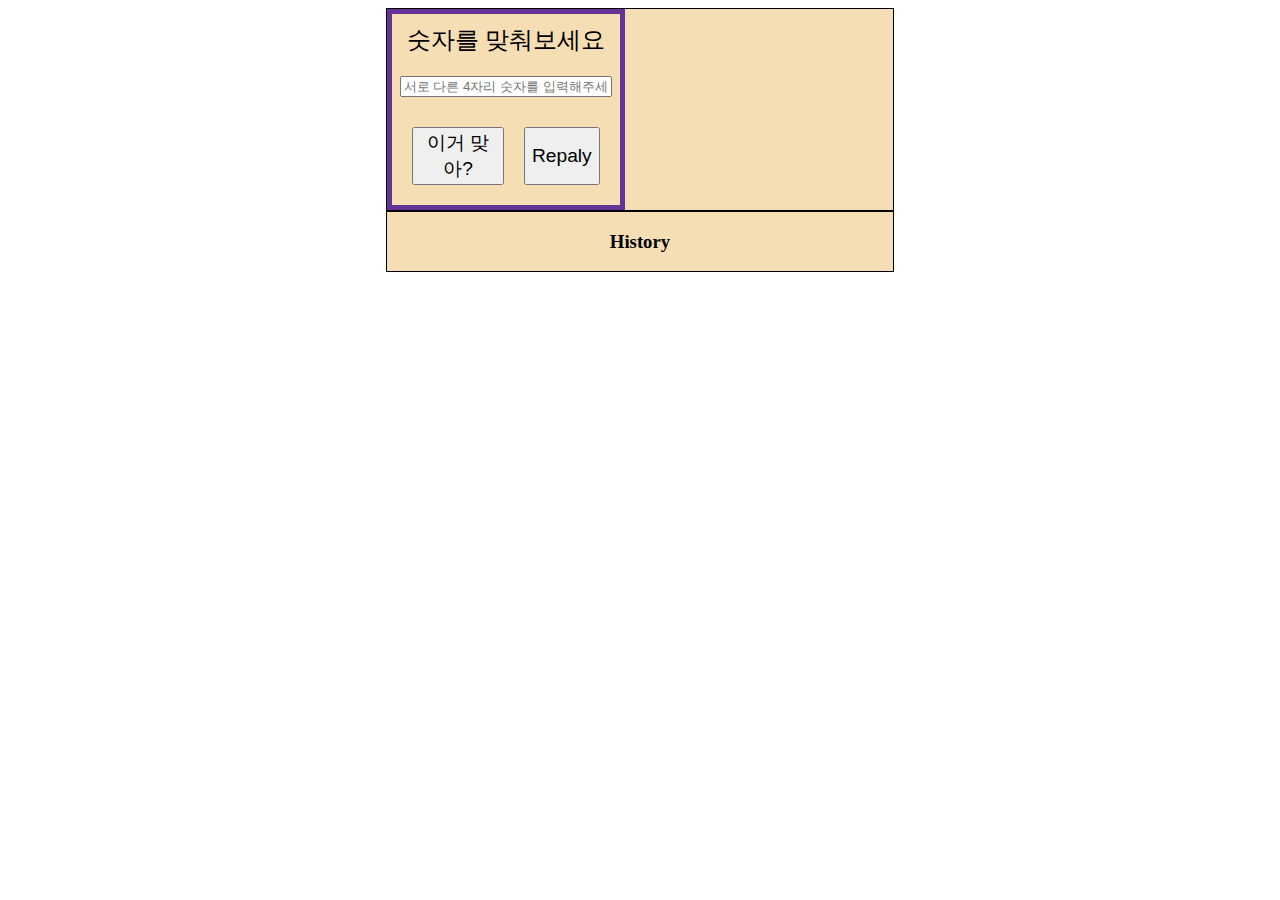
==== numberbaseball.html @ bdf52c03 "숫자야구 추가" ====
<!DOCTYPE html>
<html lang="en">
  <head>
    <meta charset="UTF-8" />
    <meta name="viewport" content="width=device-width, initial-scale=1.0" />
    <title>숫자야구게임</title>
    <style>
      .container {
        background-color: wheat;
        border: 1px solid black;
        width: 40%;
        height: 30%;
        margin: auto;
        display: flex;
        flex-direction: row;
      }
      .history {
        border: 1px solid black;
        width: 40%;
        height: 30%;
        margin: auto;
        background-color: wheat;
        text-align: center;
      }

      form {
        border: 5px solid rebeccapurple;
        width: 45%;
        display: flex;
        flex-direction: column;
        justify-content: center;
        align-items: center;
      }
      form > * {
        margin: 10px 10px;
        text-align: center;
      }
      label {
        font-size: 1.5rem;
      }
      input {
        width: 90%;
      }
      .resultDisplay {
        margin: auto;

        font-size: 3rem;
      }
      .button {
        display: flex;
        flex-direction: row;
      }
      button {
        margin: 10px;
        font-size: 1.2rem;
      }
    </style>
  </head>
  <body>
    <div class="container">
      <form>
        <label for="guessNumber">숫자를 맞춰보세요</label>
        <input
          type="text"
          name="guessNumber"
          id="guessNumber"
          placeholder="서로 다른 4자리 숫자를 입력해주세요."
          maxlength="4"
        />
        <div class="button">
          <button class="submit">이거 맞아?</button>
          <button class="submit">Repaly</button>
        </div>
      </form>
      <div class="resultDisplay"></div>
    </div>
    <div class="history">
      <h3>History</h3>
    </div>
    <script type="text/javascript" src="script.js"></script>
  </body>
</html>
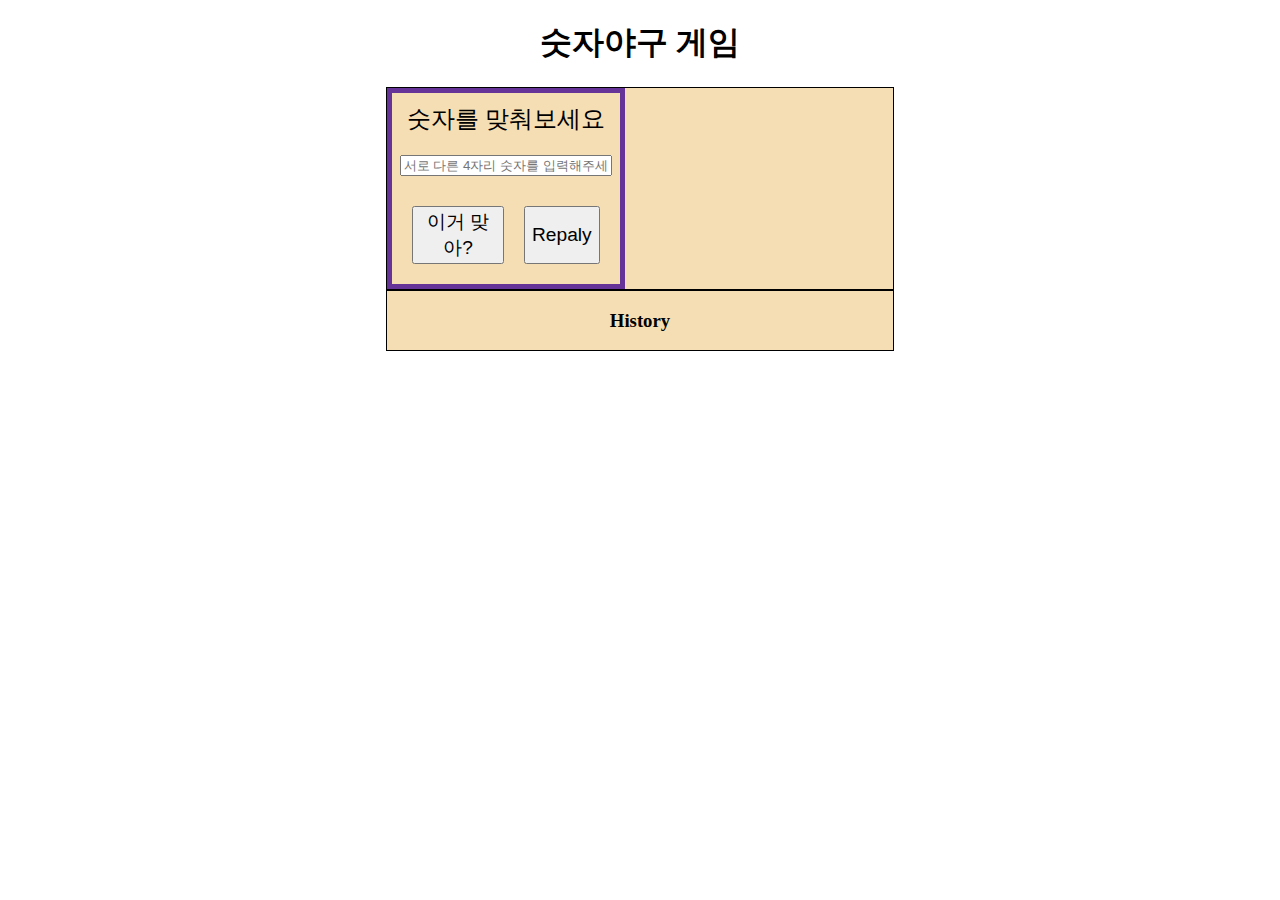
==== commit 1c2f623c: "정답 시 축하 코멘트 추가" ====
--- a/numberbaseball.html
+++ b/numberbaseball.html
@@ -57,6 +57,7 @@
     </style>
   </head>
   <body>
+    <h1 style="text-align: center">숫자야구 게임</h1>
     <div class="container">
       <form>
         <label for="guessNumber">숫자를 맞춰보세요</label>
@@ -68,8 +69,8 @@
           maxlength="4"
         />
         <div class="button">
-          <button class="submit">이거 맞아?</button>
-          <button class="submit">Repaly</button>
+          <button class="submit" id="guess">이거 맞아?</button>
+          <button class="submit" id="replay">Repaly</button>
         </div>
       </form>
       <div class="resultDisplay"></div>
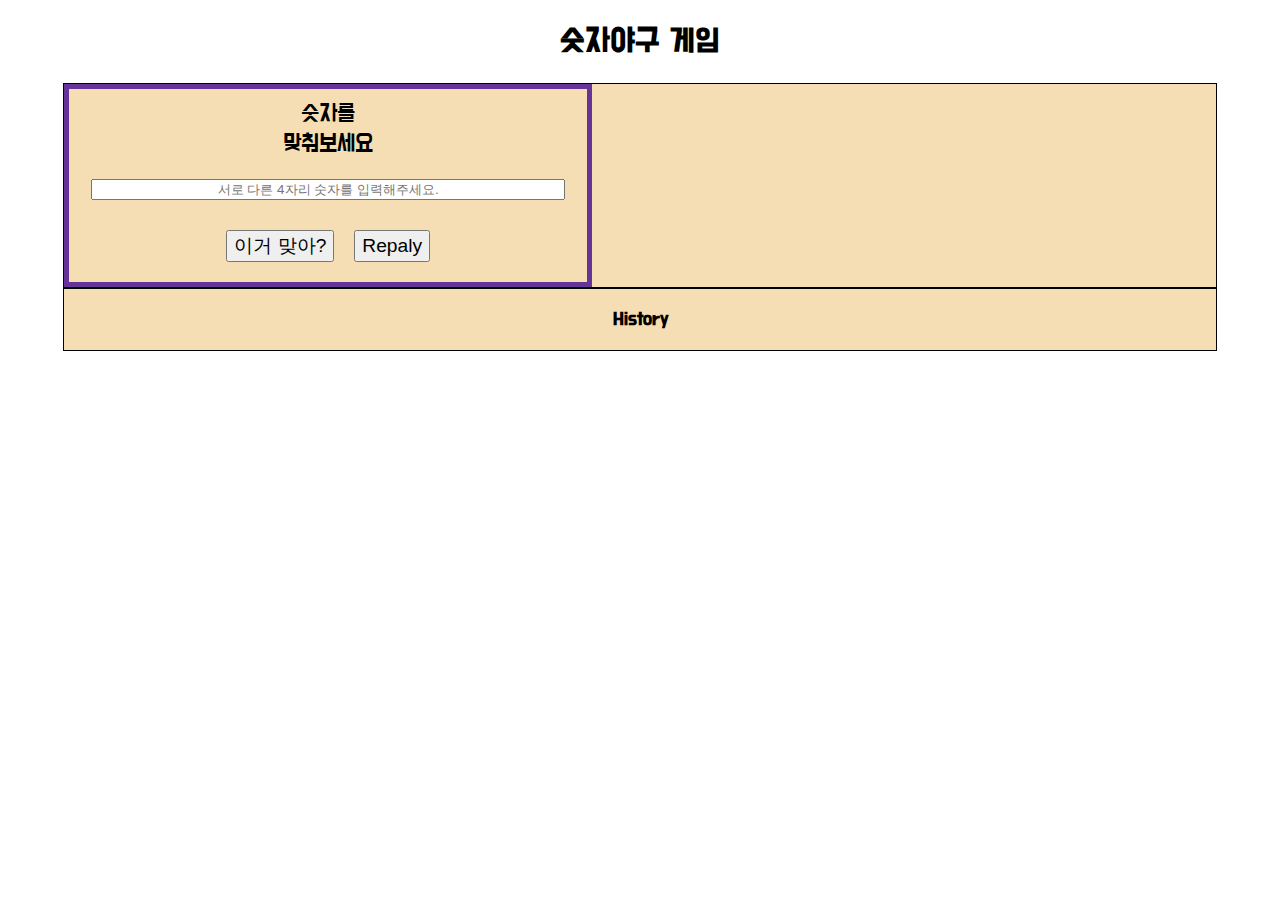
==== commit b57b9d91: "모바일 디바이스 약간 대응" ====
--- a/numberbaseball.html
+++ b/numberbaseball.html
@@ -3,12 +3,24 @@
   <head>
     <meta charset="UTF-8" />
     <meta name="viewport" content="width=device-width, initial-scale=1.0" />
+    <link
+      href="https://fonts.googleapis.com/css2?family=Do+Hyeon&family=Nanum+Gothic&display=swap"
+      rel="stylesheet"
+    />
     <title>숫자야구게임</title>
     <style>
+      body {
+        margin: 0;
+        box-sizing: border-box;
+        display: flex;
+        flex-direction: column;
+        font-family: 'Do Hyeon', 'Nanum Gothic', sans-serif;
+      }
+
       .container {
         background-color: wheat;
         border: 1px solid black;
-        width: 40%;
+        width: 90%;
         height: 30%;
         margin: auto;
         display: flex;
@@ -16,7 +28,7 @@
       }
       .history {
         border: 1px solid black;
-        width: 40%;
+        width: 90%;
         height: 30%;
         margin: auto;
         background-color: wheat;
@@ -60,7 +72,10 @@
     <h1 style="text-align: center">숫자야구 게임</h1>
     <div class="container">
       <form>
-        <label for="guessNumber">숫자를 맞춰보세요</label>
+        <label for="guessNumber"
+          >숫자를 <br />
+          맞춰보세요</label
+        >
         <input
           type="text"
           name="guessNumber"
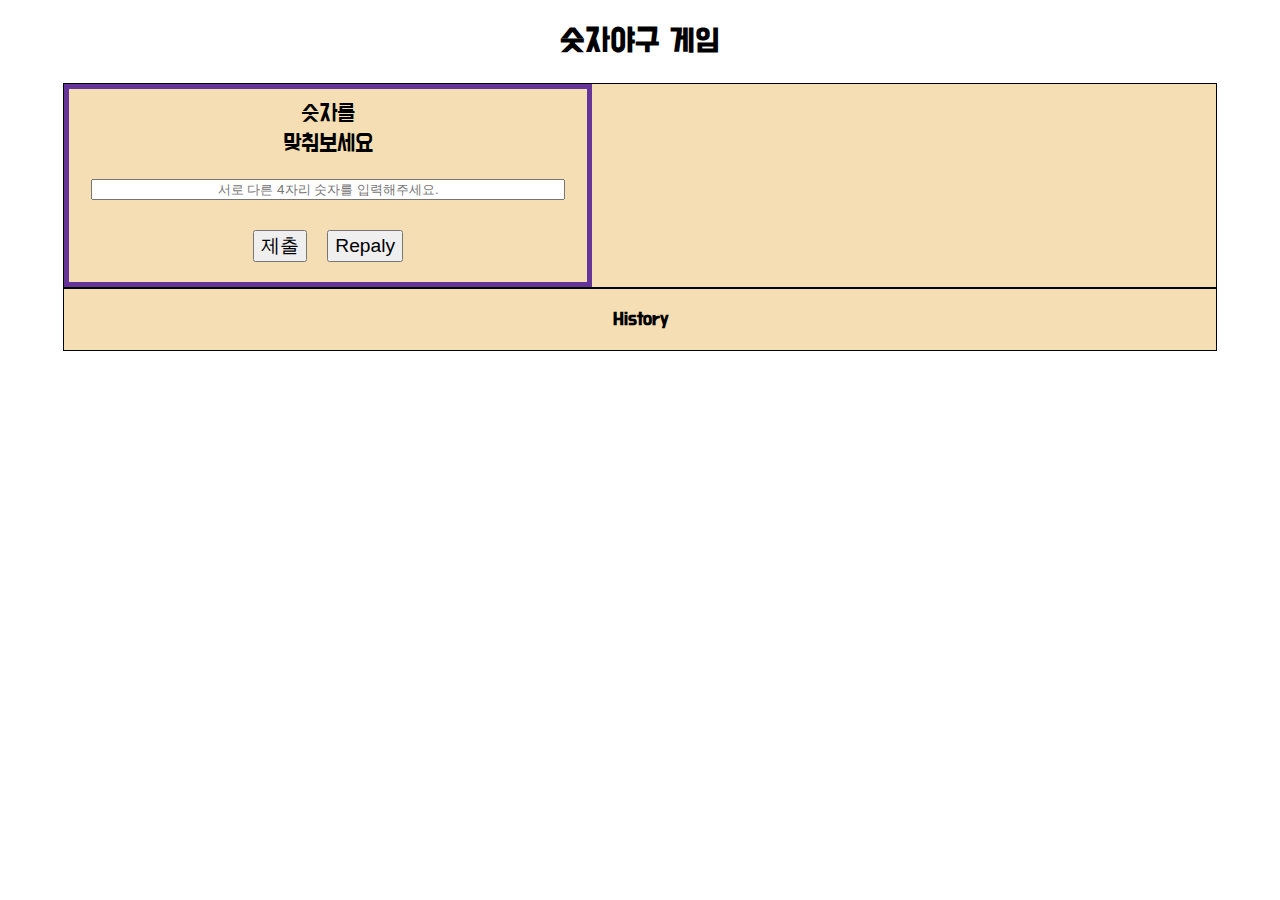
==== commit 370a4b70: "마이너 수정s" ====
--- a/numberbaseball.html
+++ b/numberbaseball.html
@@ -55,8 +55,7 @@
       }
       .resultDisplay {
         margin: auto;
-
-        font-size: 3rem;
+        font-size: 2.3rem;
       }
       .button {
         display: flex;
@@ -84,7 +83,7 @@
           maxlength="4"
         />
         <div class="button">
-          <button class="submit" id="guess">이거 맞아?</button>
+          <button class="submit" id="guess">제출</button>
           <button class="submit" id="replay">Repaly</button>
         </div>
       </form>
